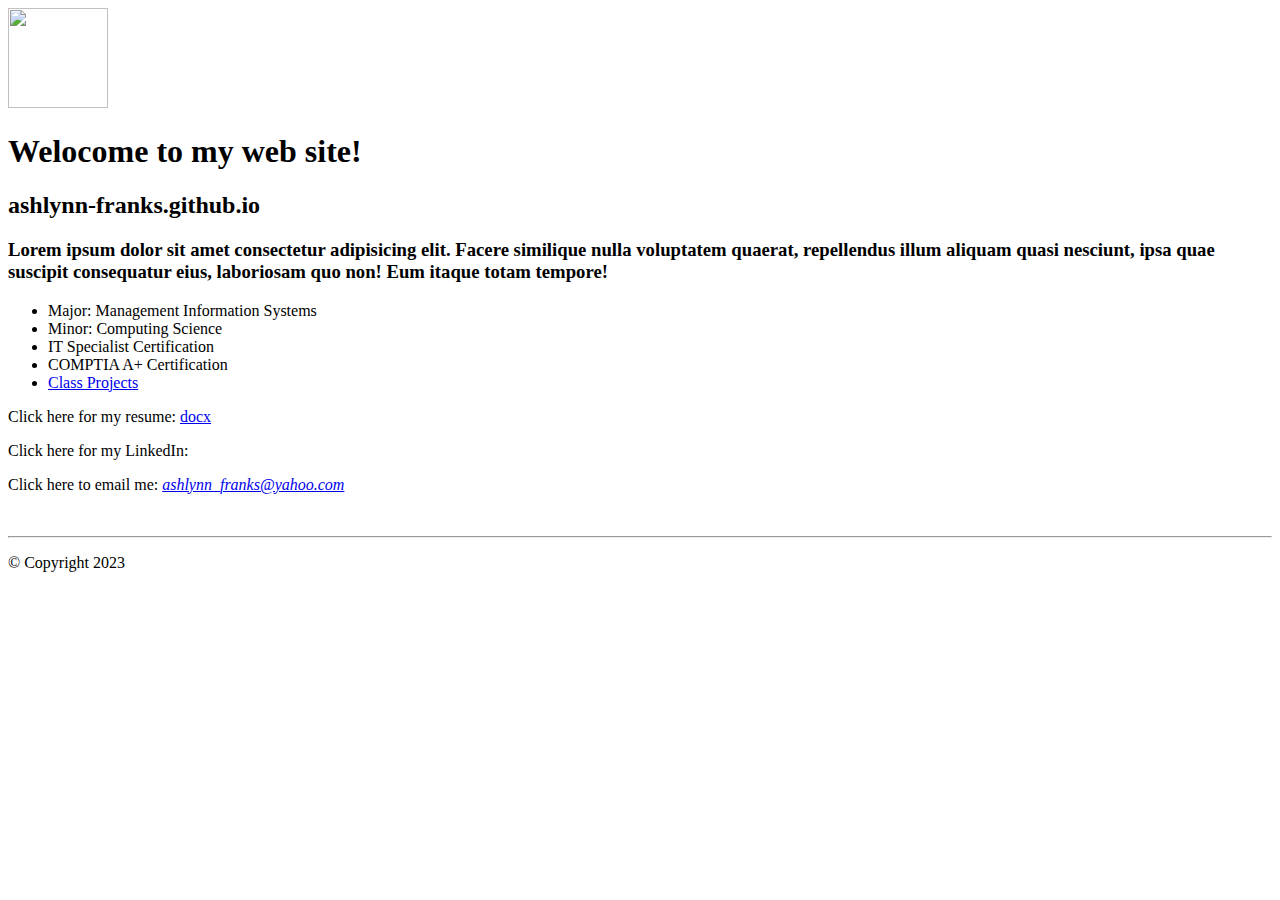
==== index.html @ c6378f26 "k" ====
<!DOCTYPE html>
<html lang = "en">
    <head>
        <meta charset = "utf-8">
        <meta name = "description" content = "Ashlynn's personal website at Sam Houston State University">
        <meta name = "keyword" content = "Ashlynn Franks, Sam Houston State University, Senior student, MIS, Computing Science">
        <title>Ashlynn Franks</title>
    </head>
    <body>
        <header>
            <img src = "images/background.jpg" alt + "Ashlynn's picure" width = "100" height = "100">
        </header>
        <main>
            <h1>Welocome to my web site!</h1>
            <h2>ashlynn-franks.github.io</h2>
            <h3>Lorem ipsum dolor sit amet consectetur adipisicing elit. Facere similique nulla voluptatem quaerat, repellendus illum aliquam quasi nesciunt, ipsa quae suscipit consequatur eius, laboriosam quo non! Eum itaque totam tempore!</h3>
        <nav>
            <ul>
                <li>Major: Management Information Systems</li>
                <li>Minor: Computing Science</li>
                <li>IT Specialist Certification</li>
                <li>COMPTIA A+ Certification</li>
                <li><a href="#">Class Projects</a></li>
            </ul>
        </nav>
        <p>Click here for my resume: <a href="files/Resume2023.docx">docx</a></p>
        <p>Click here for my LinkedIn: <a</p>
        <a href = "https://www.linkedin.com/in/ashlynn-franks-72a34b279"></a>
        <p>Click here to email me: <a href = "mailto:ashlynn_franks@yahoo.com"><em>ashlynn_franks@yahoo.com</em></a></p>
        <br> <hr>
        </main>
    </body>
    <footer>
        <p>&copy; Copyright 2023</p>
    </footer>
</html>
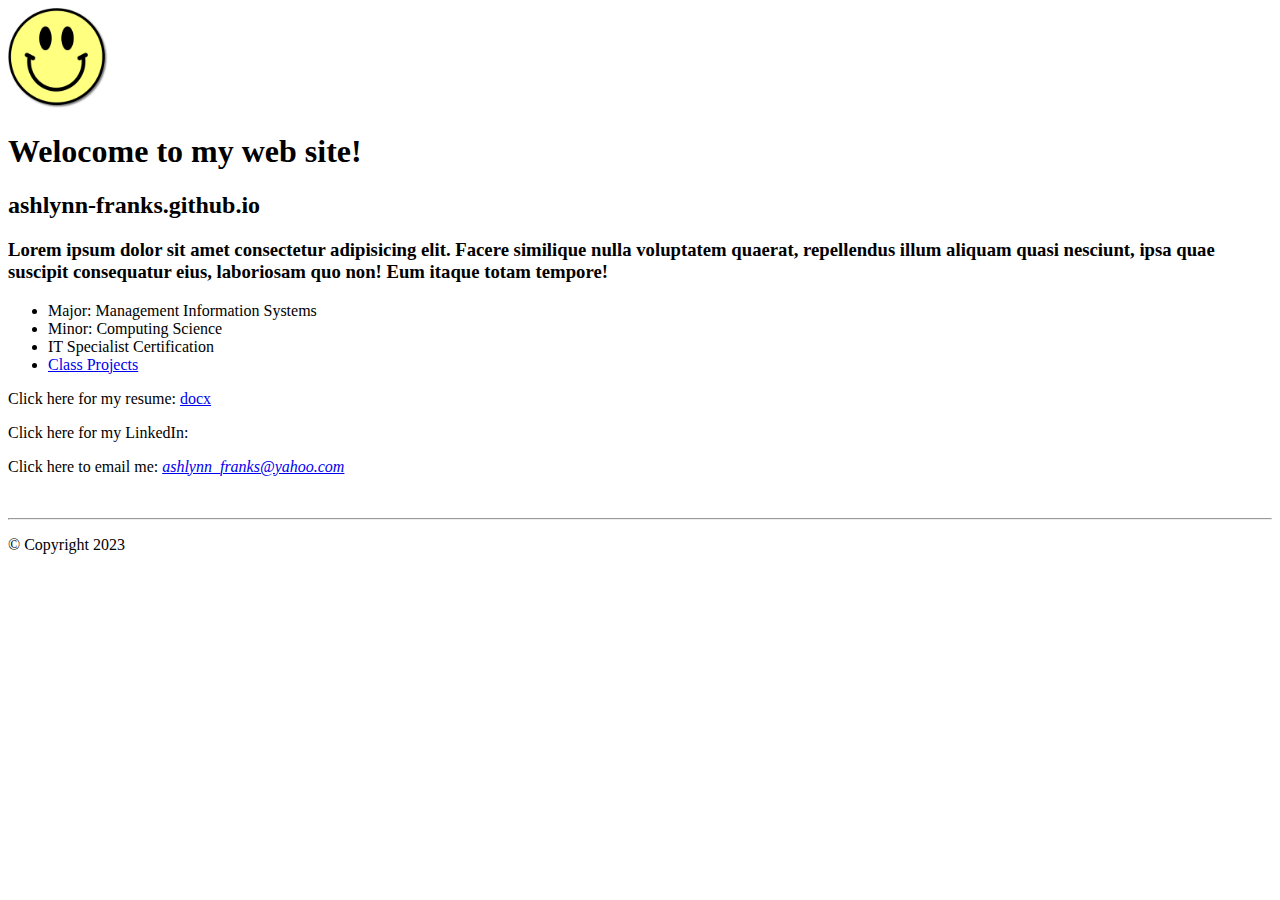
==== commit 91ca34d4: "p" ====
--- a/index.html
+++ b/index.html
@@ -8,7 +8,7 @@
     </head>
     <body>
         <header>
-            <img src = "images/background.jpg" alt + "Ashlynn's picure" width = "100" height = "100">
+            <img src = "images/SmileyMiley.jpg" alt="Ashlynn's picure" width = "100" height = "100">
         </header>
         <main>
             <h1>Welocome to my web site!</h1>
@@ -19,13 +19,11 @@
                 <li>Major: Management Information Systems</li>
                 <li>Minor: Computing Science</li>
                 <li>IT Specialist Certification</li>
-                <li>COMPTIA A+ Certification</li>
                 <li><a href="#">Class Projects</a></li>
             </ul>
         </nav>
         <p>Click here for my resume: <a href="files/Resume2023.docx">docx</a></p>
-        <p>Click here for my LinkedIn: <a</p>
-        <a href = "https://www.linkedin.com/in/ashlynn-franks-72a34b279"></a>
+        <p>Click here for my LinkedIn: <a href = "https://www.linkedin.com/in/ashlynn-franks-72a34b279"></a></p>
         <p>Click here to email me: <a href = "mailto:ashlynn_franks@yahoo.com"><em>ashlynn_franks@yahoo.com</em></a></p>
         <br> <hr>
         </main>
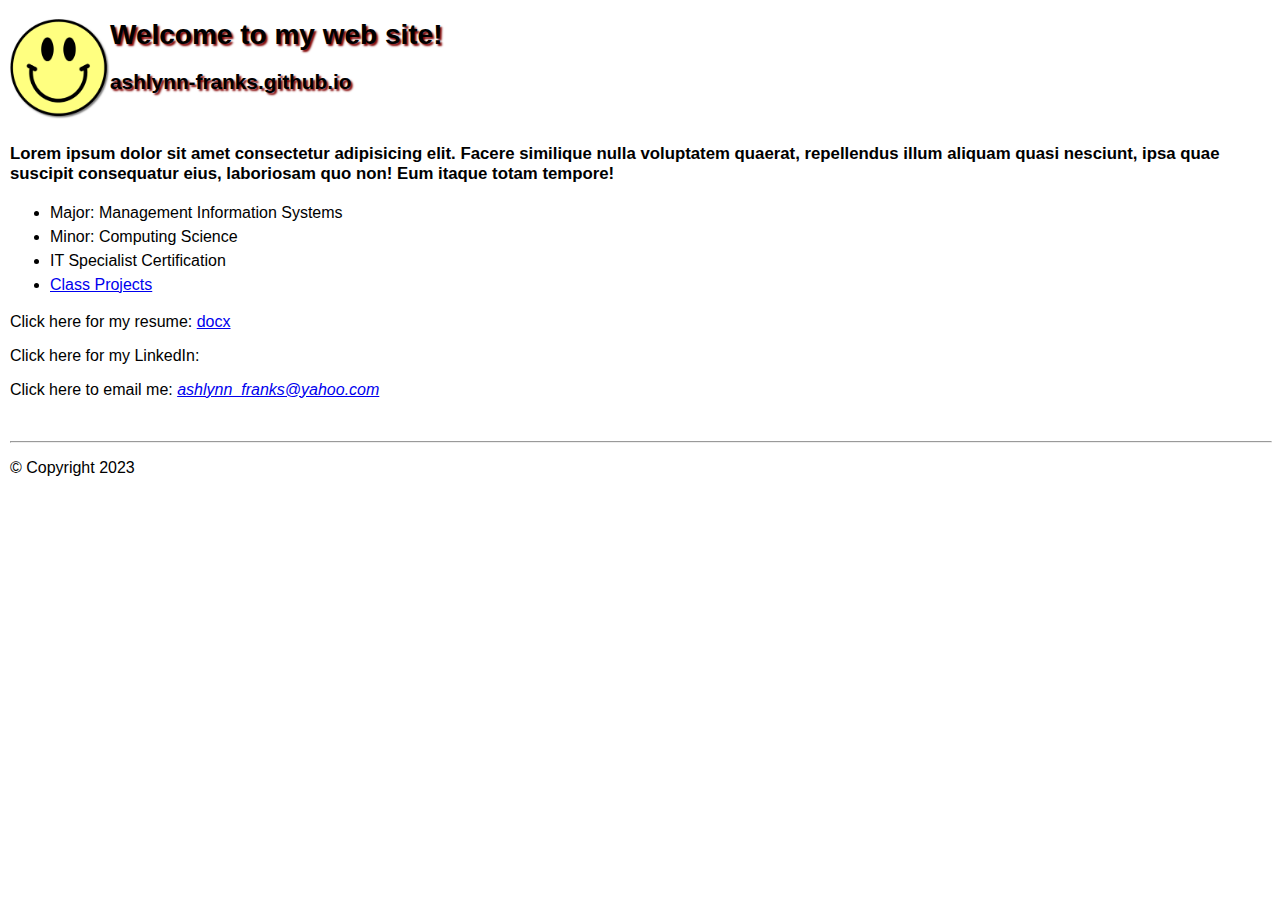
==== commit 2f869105: "<3" ====
--- a/index.html
+++ b/index.html
@@ -5,17 +5,19 @@
         <meta name = "description" content = "Ashlynn's personal website at Sam Houston State University">
         <meta name = "keyword" content = "Ashlynn Franks, Sam Houston State University, Senior student, MIS, Computing Science">
         <title>Ashlynn Franks</title>
+        <link rel = "stylesheet" href = "styles/main.css">
     </head>
     <body>
         <header>
             <img src = "images/SmileyMiley.jpg" alt="Ashlynn's picure" width = "100" height = "100">
+            <h1 class = "shadow">Welcome to my web site!</h1>
+            <h2 class = "shadow">ashlynn-franks.github.io</h2>
         </header>
         <main>
-            <h1>Welocome to my web site!</h1>
-            <h2>ashlynn-franks.github.io</h2>
+            
             <h3>Lorem ipsum dolor sit amet consectetur adipisicing elit. Facere similique nulla voluptatem quaerat, repellendus illum aliquam quasi nesciunt, ipsa quae suscipit consequatur eius, laboriosam quo non! Eum itaque totam tempore!</h3>
         <nav>
-            <ul>
+            <ul id = "list">
                 <li>Major: Management Information Systems</li>
                 <li>Minor: Computing Science</li>
                 <li>IT Specialist Certification</li>
@@ -28,7 +30,7 @@
         <br> <hr>
         </main>
     </body>
-    <footer>
+    <footer id = "copyright">
         <p>&copy; Copyright 2023</p>
     </footer>
 </html>--- a/styles/main.css
+++ b/styles/main.css
@@ -0,0 +1,39 @@
+body {
+    font-family: Arial, Helvetica, sans-serif;
+    font-size: 100%;
+    margin-left: 10px;
+}
+a:focus, a:hover{
+    font-style: italic;
+    color: organgered
+}
+header h1 {
+    font-size: 175%;
+    color: maroon
+    text-indent: 30px;
+}
+header h2 {
+    font-size: 130%;
+    color: #800000
+    text-indent: 30px;
+}
+img {
+    float: left;
+}
+.shadow {
+    text-shadow: 2px 2px 2px rgb(128, 0, 0);
+}
+main {
+    clear: left;
+}
+main h3 {
+    margin-top: 3em;
+    font-size: 105%;
+}
+#list {
+    line-height: 1.5em;
+}
+footer p.copyright {
+    text-align: center;
+    font-size: 80%;
+}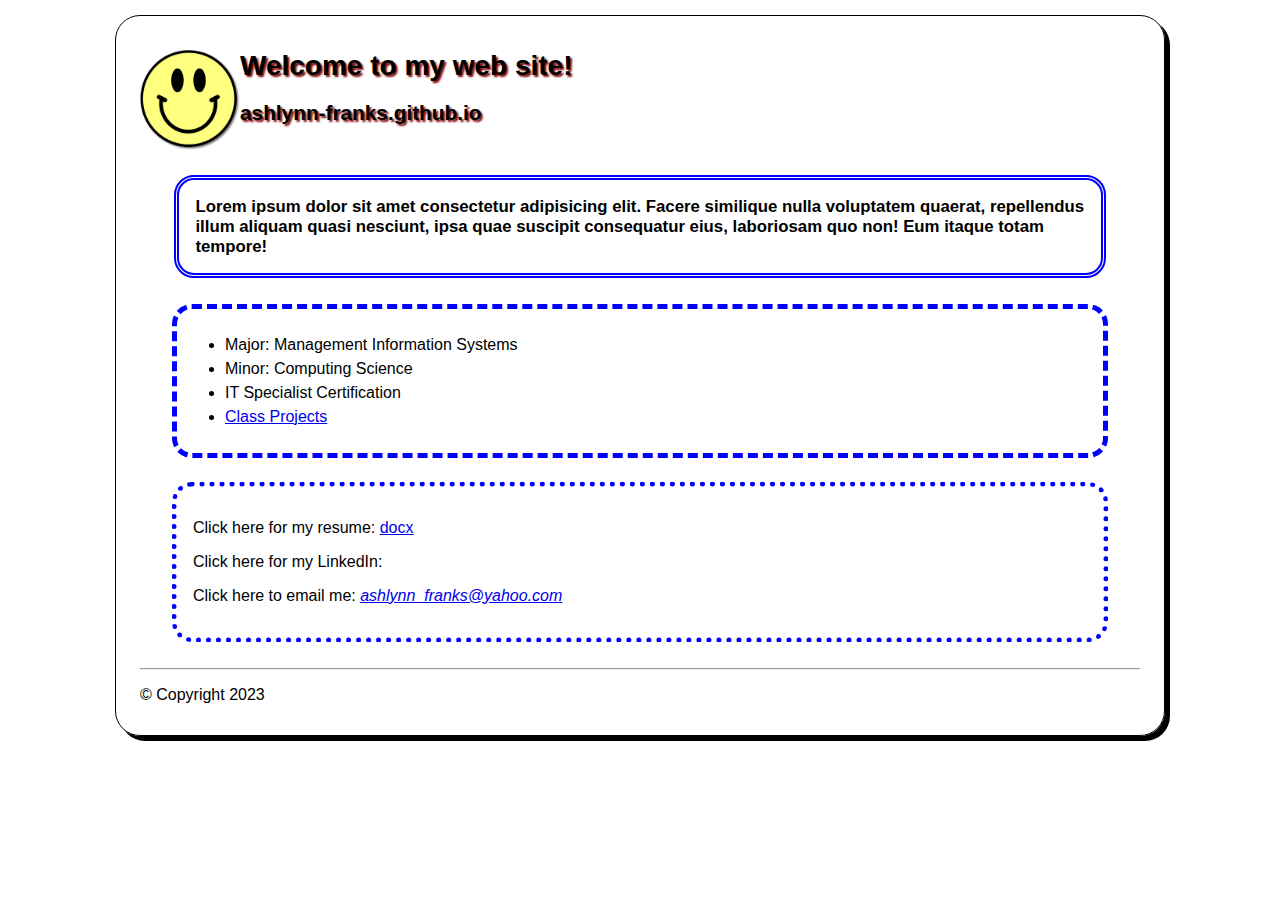
==== commit 9776f613: "b" ====
--- a/index.html
+++ b/index.html
@@ -1,3 +1,4 @@
+<!DOCTYPE html>
 <!DOCTYPE html>
 <html lang = "en">
     <head>
@@ -14,7 +15,7 @@
             <h2 class = "shadow">ashlynn-franks.github.io</h2>
         </header>
         <main>
-            
+           
             <h3>Lorem ipsum dolor sit amet consectetur adipisicing elit. Facere similique nulla voluptatem quaerat, repellendus illum aliquam quasi nesciunt, ipsa quae suscipit consequatur eius, laboriosam quo non! Eum itaque totam tempore!</h3>
         <nav>
             <ul id = "list">
@@ -24,9 +25,11 @@
                 <li><a href="#">Class Projects</a></li>
             </ul>
         </nav>
+        <div class = "contact">
         <p>Click here for my resume: <a href="files/Resume2023.docx">docx</a></p>
-        <p>Click here for my LinkedIn: <a href = "https://www.linkedin.com/in/ashlynn-franks-72a34b279"></a></p>
+        <p>Click here for my LinkedIn: <a href = " https://www.linkedin.com/in/ashlynn-franks-72a34b279"></a></p>
         <p>Click here to email me: <a href = "mailto:ashlynn_franks@yahoo.com"><em>ashlynn_franks@yahoo.com</em></a></p>
+        </div>
         <br> <hr>
         </main>
     </body>
--- a/styles/main.css
+++ b/styles/main.css
@@ -1,7 +1,23 @@
+html {
+    background-image: linear-gradient(bottom, white 0%, #facd8a 100%);
+}
 body {
+    width: 1000px;
+    background-color: white;
+    margin-top: 15px;
+    margin-bottom: 15px;
     font-family: Arial, Helvetica, sans-serif;
     font-size: 100%;
-    margin-left: 10px;
+    margin-left: auto;
+    margin-right: auto;
+    padding-top: 15px;
+    padding-bottom: 15px;
+    padding-left: 1.5em;
+    padding-right: 1.5em;
+    border: 1px, solid, black;
+    border-radius: 25px;
+    box-shadow: 5px 5px 0 0;
+
 }
 a:focus, a:hover{
     font-style: italic;
@@ -18,6 +34,7 @@
     text-indent: 30px;
 }
 img {
+    margin-left: ;
     float: left;
 }
 .shadow {
@@ -28,7 +45,34 @@
 }
 main h3 {
     margin-top: 3em;
+    margin-right: 2em;
+    margin-left: 2em;
+    margin-bottom: 1.5em;
+    border: 5px, double, blue;
+    border-radius: 20px;
+    box-shadow: 3px 3px 4px 4px, red;
+    padding: 1em;
     font-size: 105%;
+}
+main nav{
+    margin-top: 1.5em;
+    margin-right: 2em;
+    margin-left: 2em;
+    margin-bottom: 1.5em;
+    border: 5px, dashed, blue;
+    border-radius: 20px;
+    box-shadow: 3px 3px 4px 4px, red;
+    padding: 0.5em;
+}
+div{
+    margin-top: 1.5em;
+    margin-right: 2em;
+    margin-bottom: 0em;
+    margin-left: 2em;
+    border: 5px, dotted, blue;
+    border-radius: 20px;
+    box-shadow: 3px 3px 4px 4px, red;
+    padding: 1em;
 }
 #list {
     line-height: 1.5em;
